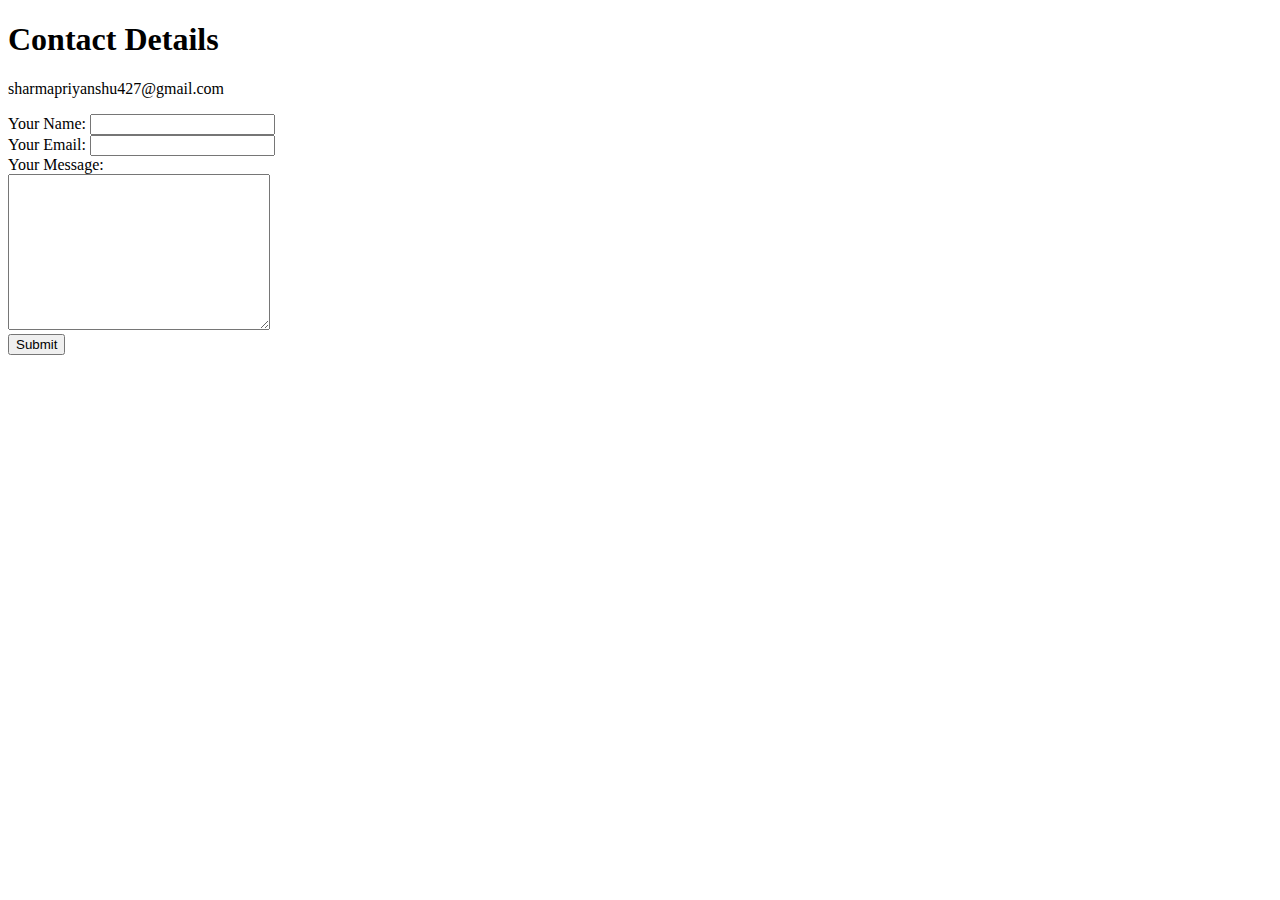
==== contact.html @ 5972123a "1st commit" ====
<!DOCTYPE html>
<html lang="en">
<head>
    <meta charset="UTF-8">
    <title>Contact Me</title>
</head>
<body>
    <h1>Contact Details</h1>
    <p>sharmapriyanshu427@gmail.com</p>

    <form action="mailto:sharmapriyanshu427@gmail.com" method="POST" enctype="text/plain">
        <label for="Your Name">Your Name:</label>
        <input type="text" name="Your Name">
        <br>
        <label for="Your Email">Your Email:</label>
        <input type="email" name="Your Email">
        <br>
        <label for="Message">Your Message:</label>
        <br>
        <textarea name="Message"  cols="30" rows="10"></textarea>
        <br>
        <input type="submit" value="Submit">

    </form>
</body>
</html>
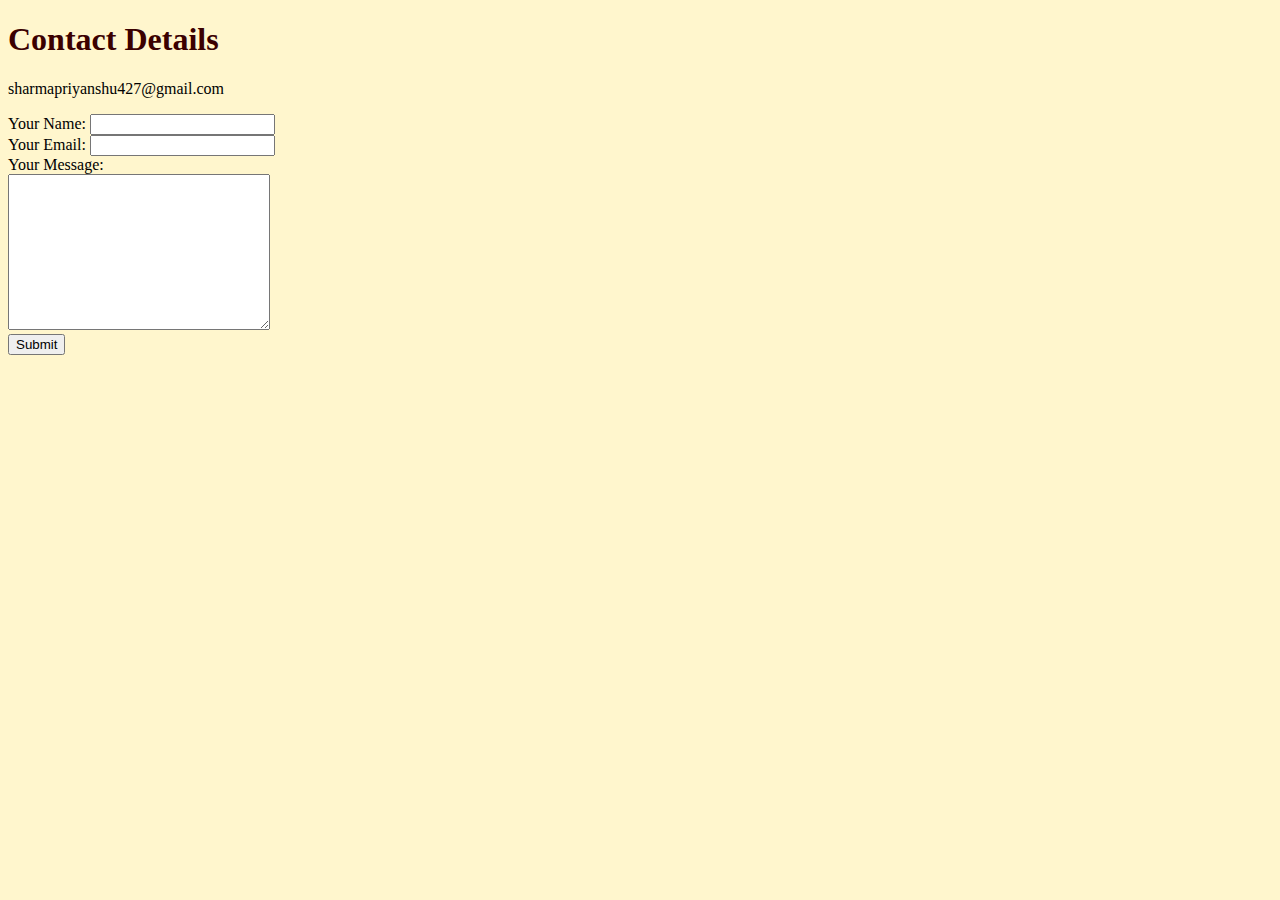
==== commit ceabd91e: "External CSS added" ====
--- a/contact.html
+++ b/contact.html
@@ -3,10 +3,12 @@
 <head>
     <meta charset="UTF-8">
     <title>Contact Me</title>
+    <link rel="stylesheet" href="css/styles.css">
 </head>
 <body>
     <h1>Contact Details</h1>
     <p>sharmapriyanshu427@gmail.com</p>
+    
 
     <form action="mailto:sharmapriyanshu427@gmail.com" method="POST" enctype="text/plain">
         <label for="Your Name">Your Name:</label>
--- a/css/styles.css
+++ b/css/styles.css
@@ -0,0 +1,14 @@
+body {
+    background-color: #FFF6CD;
+}
+hr {
+    border-style: none;
+    border-top-style: dotted;
+    width: 5%;
+    height: 0px;
+    border-width: 8px;
+    border-color: #FFAAA5;
+}
+h1 {
+    color: #3B0000;
+}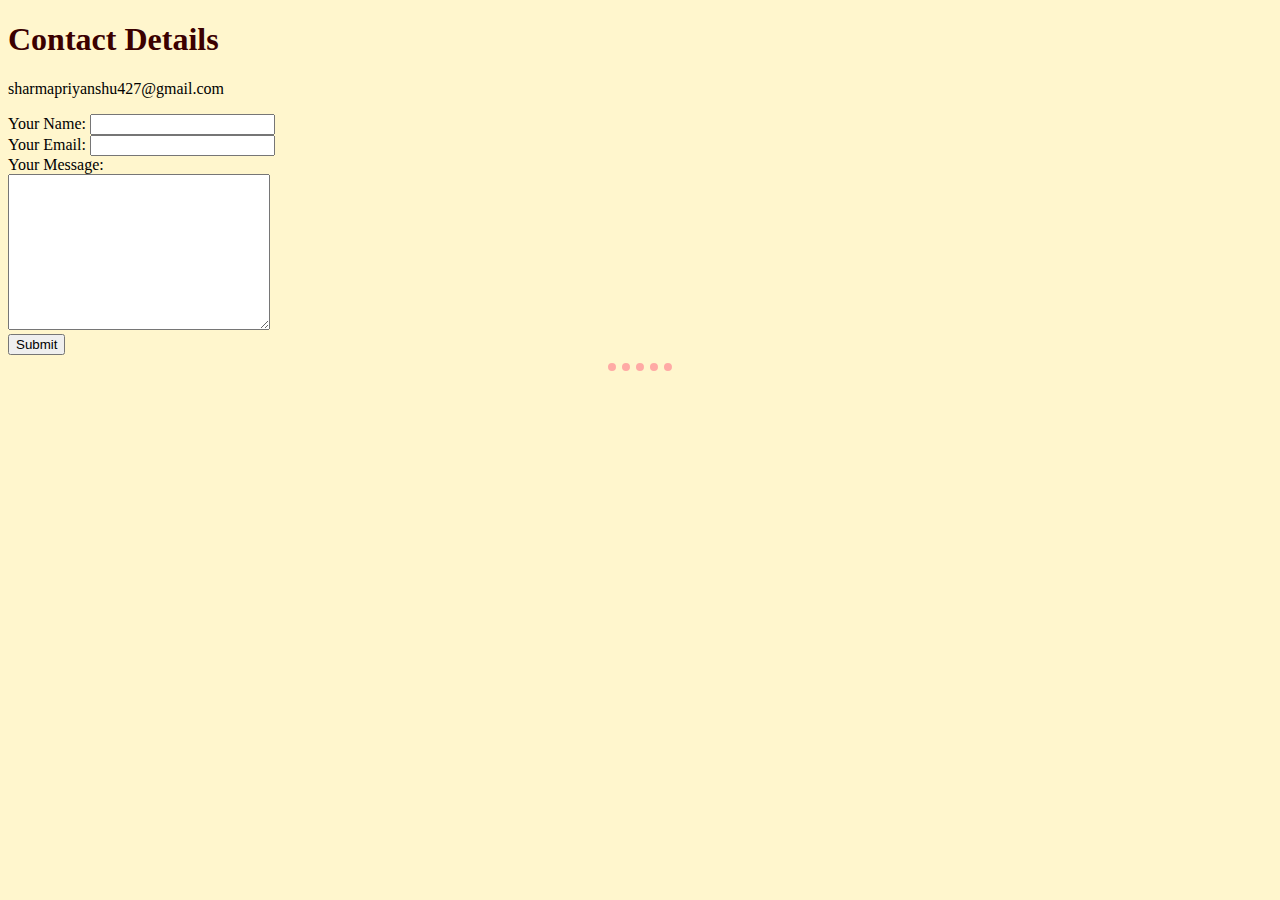
==== commit 2835381d: "trying something" ====
--- a/contact.html
+++ b/contact.html
@@ -9,7 +9,7 @@
     <h1>Contact Details</h1>
     <p>sharmapriyanshu427@gmail.com</p>
     
-
+   
     <form action="mailto:sharmapriyanshu427@gmail.com" method="POST" enctype="text/plain">
         <label for="Your Name">Your Name:</label>
         <input type="text" name="Your Name">
@@ -24,5 +24,6 @@
         <input type="submit" value="Submit">
 
     </form>
+    <hr>
 </body>
 </html>